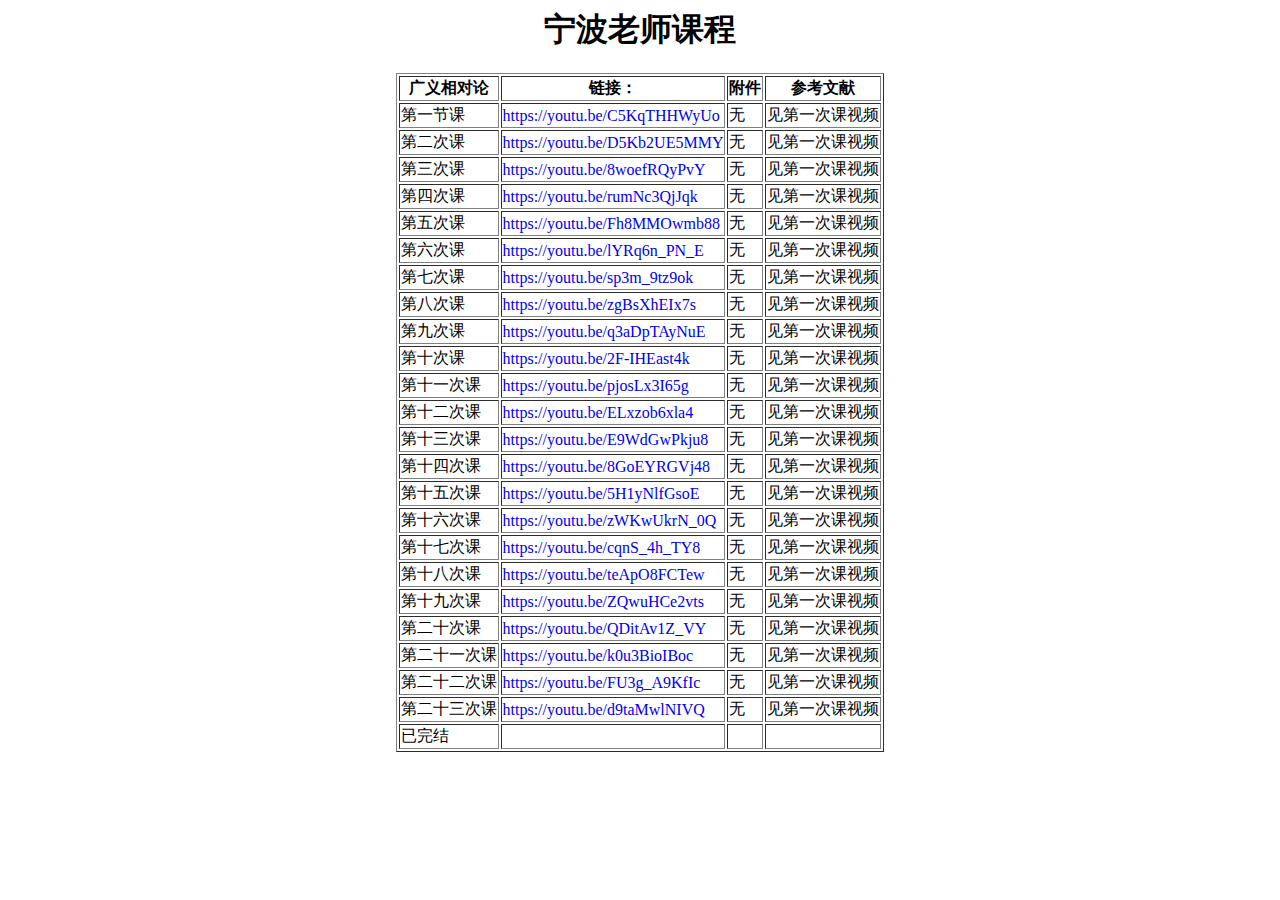
==== GR.html @ 3ca4cc38 "up all file" ====
<html lang="cn">
<head>
        <meta charset="utf-8">
        <title>
            GR
        </title>
<style>
    #a1 {
    text-align: center;
}
    }
	a.one:link {color: #000000;text-decoration: none;}
	a.one:visited {color: #000000;text-decoration: none;}
	a.one:hover {color: #000000;text-decoration: none;}
	a.one:active {color: #000000;text-decoration: none;}

a:link {
    text-decoration: none;
}
a:visited {
    text-decoration: none;
}
a:hover {
    text-decoration: none;
}
a:active {
    text-decoration: none;
}
</style>
	
</head>
    <body>
			
	<h1 style="text-align: center">宁波老师课程</h1>
	<table align="center"  border="1">
	  <tbody>
	    <tr>
	      <th scope="col">广义相对论</th>
	      <th scope="col">链接：</th>
	      <th scope="col">附件</th>
	      <th scope="col">参考文献</th>
        </tr>
	    <tr>
	      <td>第一节课</td>
	      <td><a href="https://youtu.be/C5KqTHHWyUo">https://youtu.be/C5KqTHHWyUo</a></td>
	      <td>无</td>
	      <td>见第一次课视频</td>
        </tr>
	    <tr>
	      <td>第二次课</td>
	      <td><a href="https://youtu.be/D5Kb2UE5MMY">https://youtu.be/D5Kb2UE5MMY</a></td>
	      <td>无</td>
	      <td>见第一次课视频</td>
        </tr>
	    <tr>
	      <td>第三次课</td>
	      <td><a href="https://youtu.be/8woefRQyPvY">https://youtu.be/8woefRQyPvY</a></td>
	      <td>无</td>
	      <td>见第一次课视频</td>
        </tr>
	    <tr>
	      <td>第四次课</td>
	      <td><a href="https://youtu.be/rumNc3QjJqk">https://youtu.be/rumNc3QjJqk</a></td>
	      <td>无</td>
	      <td>见第一次课视频</td>
        </tr>
	    <tr>
	      <td>第五次课</td>
	      <td><a href="https://youtu.be/Fh8MMOwmb88">https://youtu.be/Fh8MMOwmb88</a></td>
	      <td>无</td>
	      <td>见第一次课视频</td>
        </tr>
	    <tr>
	      <td>第六次课</td>
	      <td><a href="https://youtu.be/lYRq6n_PN_E">https://youtu.be/lYRq6n_PN_E</a></td>
	      <td>无</td>
	      <td>见第一次课视频</td>
        </tr>
	    <tr>
	      <td>第七次课</td>
	      <td><a href="https://youtu.be/sp3m_9tz9ok">https://youtu.be/sp3m_9tz9ok</a></td>
	      <td>无</td>
	      <td>见第一次课视频</td>
        </tr>
	    <tr>
	      <td>第八次课</td>
	      <td><a href="https://youtu.be/zgBsXhEIx7s">https://youtu.be/zgBsXhEIx7s</a></td>
	      <td>无</td>
	      <td>见第一次课视频</td>
        </tr>
	    <tr>
	      <td>第九次课</td>
	      <td><a href="https://youtu.be/q3aDpTAyNuE">https://youtu.be/q3aDpTAyNuE</a></td>
	      <td>无</td>
	      <td>见第一次课视频</td>
        </tr>
	    <tr>
	      <td>第十次课</td>
	      <td><a href="https://youtu.be/2F-IHEast4k">https://youtu.be/2F-IHEast4k</a></td>
	      <td>无</td>
	      <td>见第一次课视频</td>
        </tr>
	    <tr>
	      <td>第十一次课</td>
	      <td><a href="https://youtu.be/pjosLx3I65g">https://youtu.be/pjosLx3I65g</a></td>
	      <td>无</td>
	      <td>见第一次课视频</td>
        </tr>
	    <tr>
	      <td>第十二次课</td>
	      <td><a href="https://youtu.be/ELxzob6xla4">https://youtu.be/ELxzob6xla4</a></td>
	      <td>无</td>
	      <td>见第一次课视频</td>
        </tr>
	    <tr>
	      <td>第十三次课</td>
	      <td><a href="https://youtu.be/E9WdGwPkju8">https://youtu.be/E9WdGwPkju8</a></td>
	      <td>无</td>
	      <td>见第一次课视频</td>
        </tr>
	    <tr>
	      <td>第十四次课</td>
	      <td><a href="https://youtu.be/8GoEYRGVj48">https://youtu.be/8GoEYRGVj48</a></td>
	      <td>无</td>
	      <td>见第一次课视频</td>
        </tr>
	    <tr>
	      <td>第十五次课</td>
	      <td><a href="https://youtu.be/5H1yNlfGsoE">https://youtu.be/5H1yNlfGsoE</a></td>
	      <td>无</td>
	      <td>见第一次课视频</td>
        </tr>
	    <tr>
	      <td>第十六次课</td>
	      <td><a href="https://youtu.be/zWKwUkrN_0Q">https://youtu.be/zWKwUkrN_0Q</a></td>
	      <td>无</td>
	      <td>见第一次课视频</td>
        </tr>
	    <tr>
	      <td>第十七次课</td>
	      <td><a href="https://youtu.be/cqnS_4h_TY8">https://youtu.be/cqnS_4h_TY8</a></td>
	      <td>无</td>
	      <td>见第一次课视频</td>
        </tr>
	    <tr>
	      <td>第十八次课</td>
	      <td><a href="https://youtu.be/teApO8FCTew">https://youtu.be/teApO8FCTew</a></td>
	      <td>无</td>
	      <td>见第一次课视频</td>
        </tr>
	    <tr>
	      <td>第十九次课</td>
	      <td><a href="https://youtu.be/ZQwuHCe2vts">https://youtu.be/ZQwuHCe2vts</a></td>
	      <td>无</td>
	      <td>见第一次课视频</td>
        </tr>
	    <tr>
	      <td>第二十次课</td>
	      <td><a href="https://youtu.be/QDitAv1Z_VY">https://youtu.be/QDitAv1Z_VY</a></td>
	      <td>无</td>
	      <td>见第一次课视频</td>
        </tr>
	    <tr>
	      <td>第二十一次课</td>
	      <td><a href="https://youtu.be/k0u3BioIBoc">https://youtu.be/k0u3BioIBoc</a></td>
	      <td>无</td>
	      <td>见第一次课视频</td>
        </tr>
	    <tr>
	      <td>第二十二次课</td>
	      <td><a href="https://youtu.be/FU3g_A9KfIc">https://youtu.be/FU3g_A9KfIc</a></td>
	      <td>无</td>
	      <td>见第一次课视频</td>
        </tr>
	    <tr>
	      <td>第二十三次课</td>
	      <td><a href="https://youtu.be/d9taMwlNIVQ">https://youtu.be/d9taMwlNIVQ</a></td>
	      <td>无</td>
	      <td>见第一次课视频</td>
        </tr>
	    <tr>
	      <td>已完结</td>
	      <td>&nbsp;</td>
	      <td>&nbsp;</td>
	      <td>&nbsp;</td>
        </tr>
      </tbody>
    </table>
	<h2 style="text-align:center">&nbsp;</h2>
	<p style="text-align:center">&nbsp;</p>
	<p>
    </body>
</html>
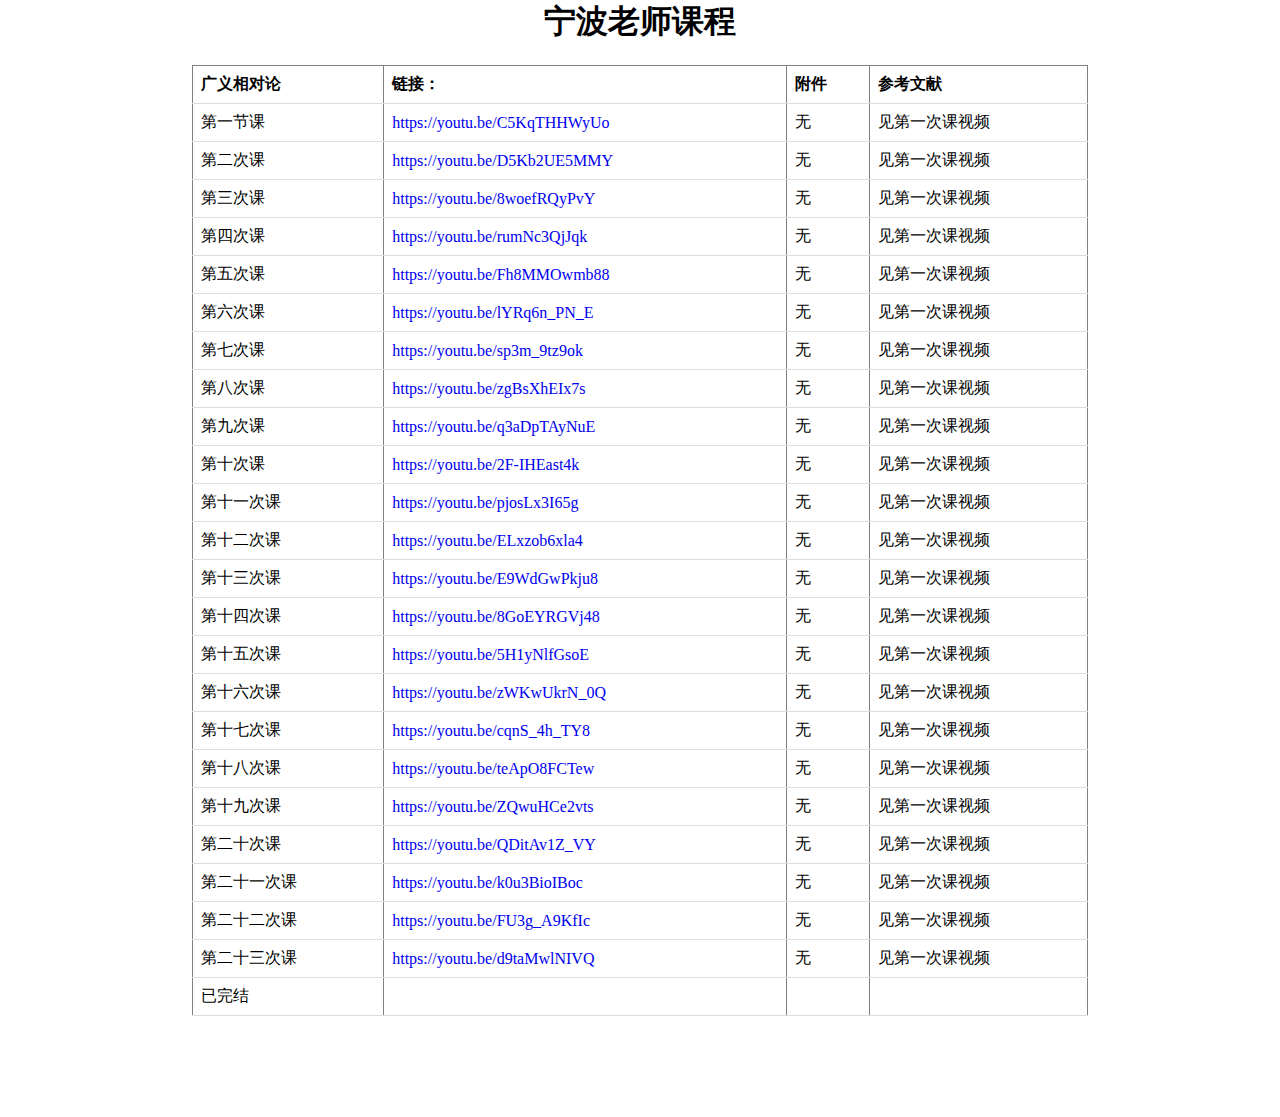
==== commit 6621c955: "table new" ====
--- a/GR.html
+++ b/GR.html
@@ -1,5 +1,6 @@
 <html lang="cn">
 <head>
+	<link rel="stylesheet" type="text/css" href="group.css">
         <meta charset="utf-8">
         <title>
             GR
--- a/group.css
+++ b/group.css
@@ -0,0 +1,108 @@
+body {margin:0;}
+
+	a.one:link {display: block;color:#7F0002;font-weight: 600;text-decoration: none;}
+	a.one:visited {display: block;color:#7F0002;font-weight: 600;text-decoration: none;}
+	a.one:hover {display: block;color:#7F0002;font-weight: 600;text-decoration: none;}
+	a.one:active {display: block;color:#7F0002;font-weight: 600;text-decoration: none;}
+
+    a.two:link {display: inline;color:#000000;font-weight: 600;text-decoration: none;}
+	a.two:visited {display: inline;color:#000000;font-weight: 600;text-decoration: none;}
+	a.two:hover {display: inline;color:#000000;font-weight: 600;text-decoration: none;}
+	a.two:active {display: inline;color:#000000;font-weight: 600;text-decoration: none;}
+
+a:link {
+    text-decoration: none;
+}
+a:visited {
+    text-decoration: none;
+}
+a:hover {
+    text-decoration: none;
+}
+a:active {
+    text-decoration: none;
+}
+
+.bloc{
+  background:#00B1C0;
+  display: block;
+  color:#7F0002;font-weight: 600;
+  padding: 10px 20px;
+  text-decoration: none;
+  text-align: center;
+}
+.obje{
+	left:25%;
+	width: auto;
+}
+.jiange{
+	height:60px;
+	font-size: 25px;
+	font-weight: 500;
+	text-align: center;
+}
+.grid-container {
+  grid-column-gap: 2px;
+  grid-row-gap: 2px;
+  position: relative;
+  left: 25%;
+  display: grid;
+  grid-template-columns: auto auto auto auto;
+  width: 50%;
+  margin: 0px;
+  padding: 0px;
+  background-color:#04926C;
+}
+.cen{
+	position: fixed;
+	left: 25%;
+	width: 50%
+}
+.tongzhi{
+	text-align: center;
+	color: #000000;
+	font-size: 30px;
+	font-weight: 700;
+}
+ul {
+  list-style-type: none;
+  margin: 0;
+  padding: 0;
+  right: 25%;
+  overflow: hidden;
+  background-color: #333;
+  position: sticky;
+  width: 100%;
+}
+
+li {
+  float: left;
+}
+
+li a {
+  display: block;
+  color: white;
+  text-align: center;
+  padding: 14px 16px;
+  text-decoration: none;
+}
+
+li a:hover:not(.active) {
+  background-color:#E00003;
+}
+
+.active {
+  background-color: #4CAF50;
+}
+table {
+  border-collapse: collapse;
+	width: 70%;
+}
+
+th, td {
+  padding: 8px;
+  text-align: left;
+  border-bottom: 1px solid #ddd;
+}
+
+tr:hover {background-color:#f5f5f5;}